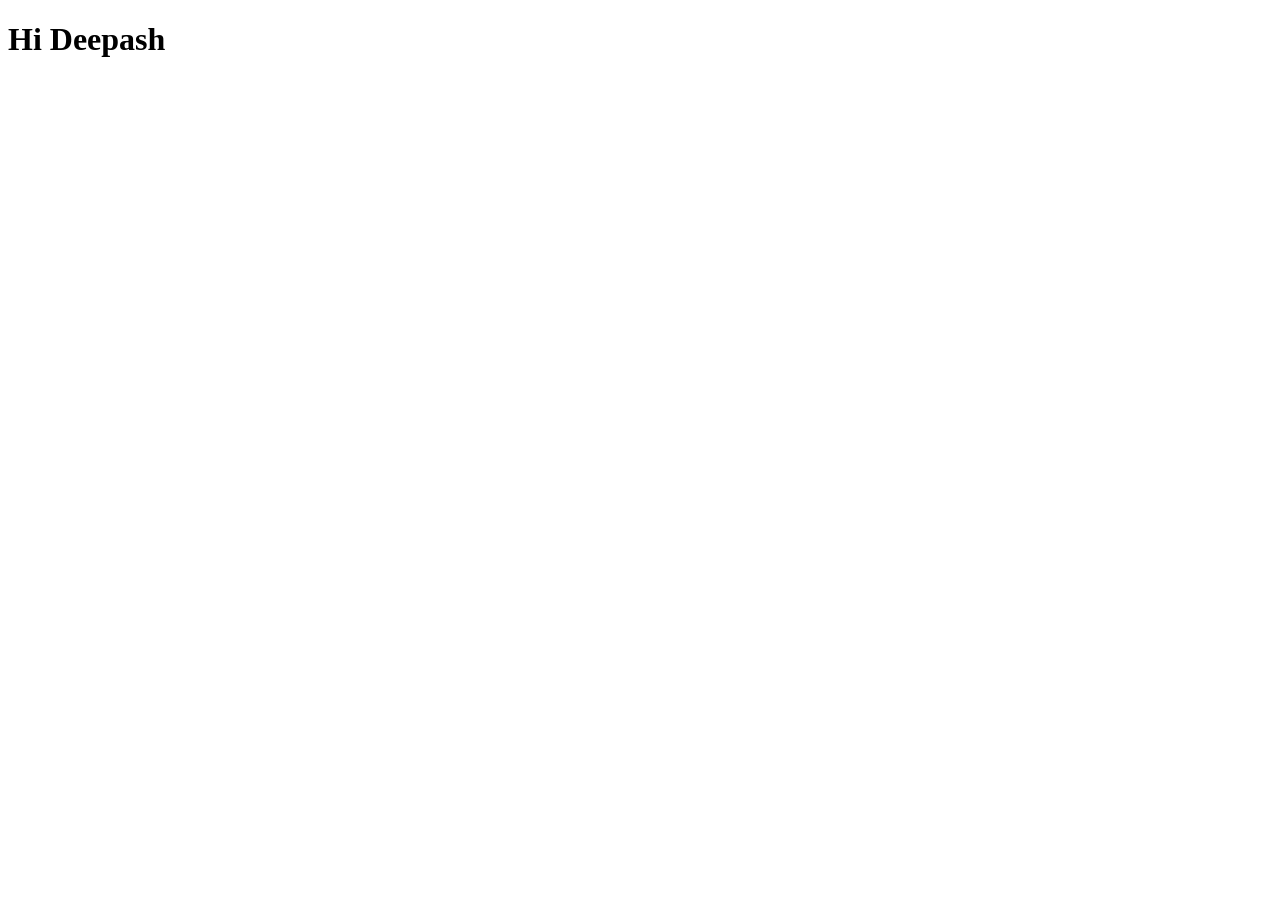
==== index.html @ 8022db13 "Add files via upload" ====
<!DOCTYPE html>
<html lang="en">
<head>
    <meta charset="UTF-8">
    <meta http-equiv="X-UA-Compatible" content="IE=edge">
    <meta name="viewport" content="width=device-width, initial-scale=1.0">
    <title>Hi Deepash</title>
</head>
<body>

    <h1>Hi Deepash</h1>

</body>
</html>
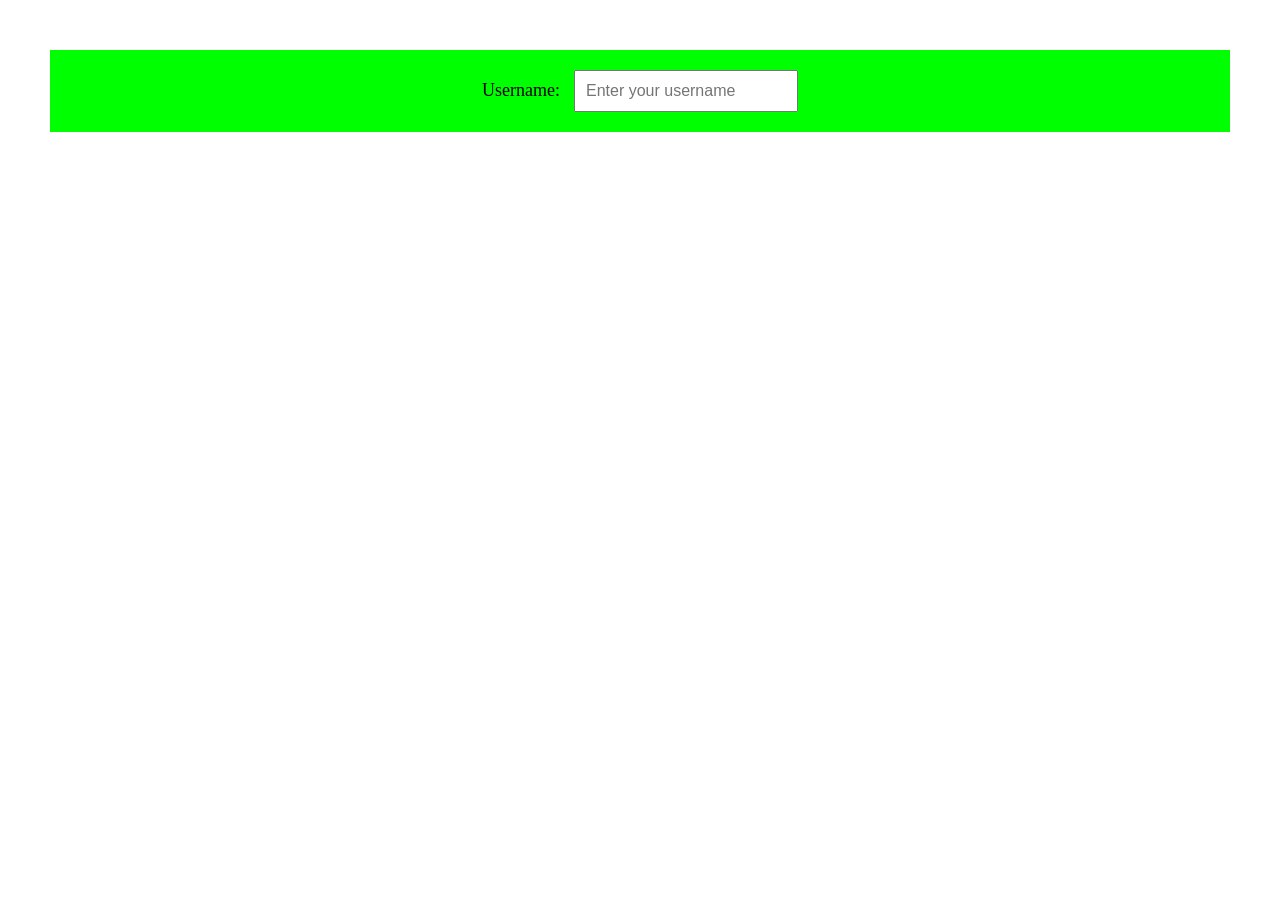
==== commit 6ba2ca5c: "Add files via upload" ====
--- a/index.html
+++ b/index.html
@@ -2,13 +2,14 @@
 <html lang="en">
 <head>
     <meta charset="UTF-8">
-    <meta http-equiv="X-UA-Compatible" content="IE=edge">
     <meta name="viewport" content="width=device-width, initial-scale=1.0">
-    <title>Hi Deepash</title>
+    <link rel="stylesheet" href="styles.css">
+    <title>Simple Website</title>
 </head>
 <body>
-
-    <h1>Hi Deepash</h1>
-
+    <div class="container">
+        <label for="username">Username:</label>
+        <input type="text" id="username" name="username" placeholder="Enter your username">
+    </div>
 </body>
 </html>
--- a/styles.css
+++ b/styles.css
@@ -0,0 +1,21 @@
+body {
+    margin: 0;
+    padding: 0;
+}
+
+.container {
+    background-color: #00ff00; /* Green background color */
+    padding: 20px;
+    text-align: center;
+    margin: 50px;
+}
+
+label {
+    font-size: 18px;
+    margin-right: 10px;
+}
+
+input {
+    padding: 10px;
+    font-size: 16px;
+}
